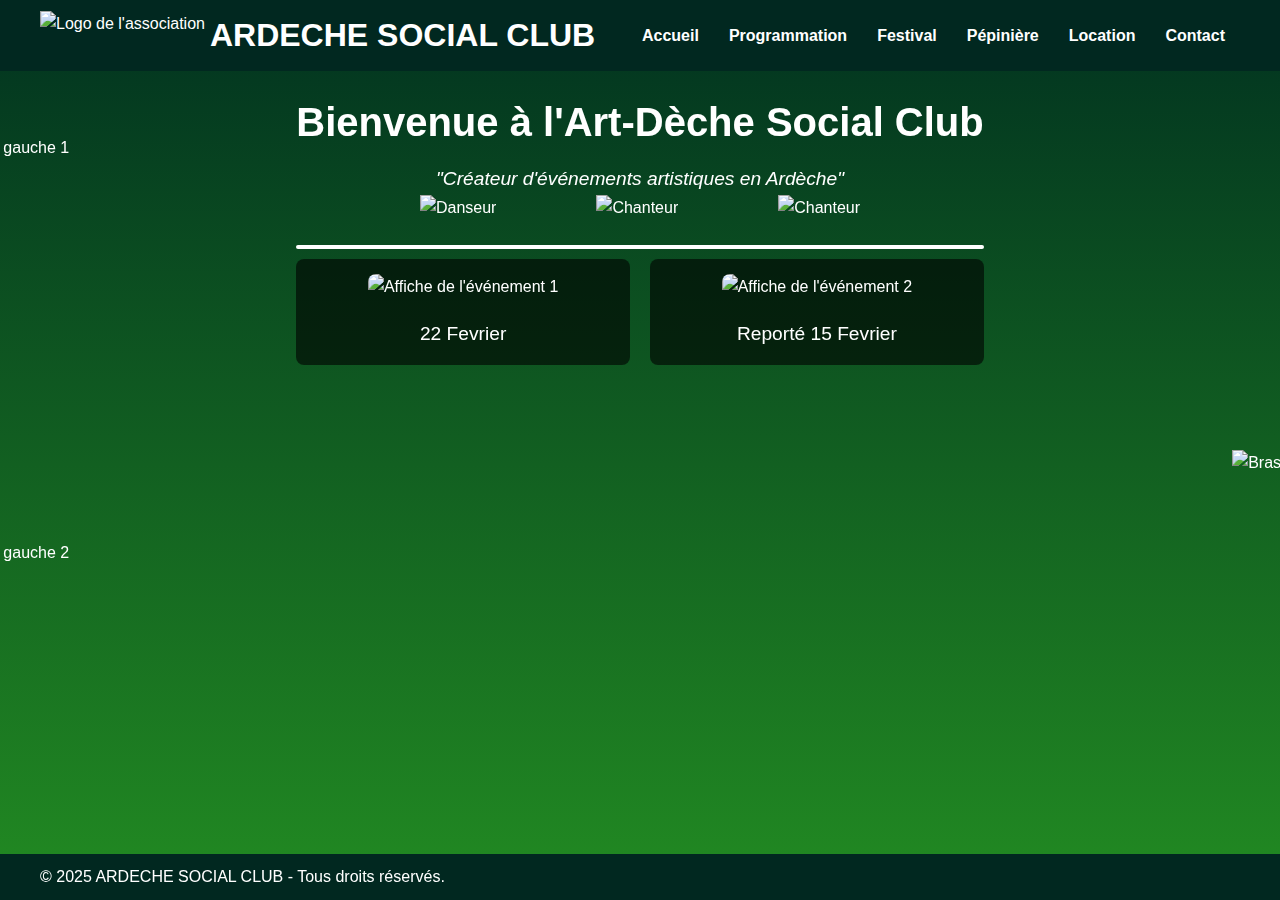
==== index.html @ fc8e5815 "Add files via upload" ====
<!DOCTYPE html>
<html lang="fr">
<head>
    <meta charset="UTF-8">
    <meta name="viewport" content="width=device-width, initial-scale=1.0">
    <title>ARDECHE SOCIAL CLUB</title>
    <link rel="stylesheet" href="styles.css">
</head>
<body>
    <header>
        <div class="container">
            <div class="logo">
                <img src="img/Trans blanc.png" alt="Logo de l'association">
                <h1>ARDECHE SOCIAL CLUB</h1>
            </div>
            <button class="menu-toggle">☰</button> 
            <nav>
                <ul>
                    <li><a href="index.html">Accueil</a></li>
                    <li><a href="progra.html">Programmation</a></li>
                    <li><a href="festival.html">Festival</a></li>
                    <li><a href="pepi.html">Pépinière</a></li>
                    <li><a href="location.html">Location</a></li>
                    <li><a href="contact.html">Contact</a></li>
                </ul>
            </nav>
        </div>
    </header>

    <main>
        <div class="welcome-section">
            <h2>Bienvenue à l'Art-Dèche Social Club</h2>
            <p><i>"Créateur d'événements artistiques en Ardèche"</i></p>
        </div>
        <div class="welcome-separator">
            <div class="line"></div>
            <div class="icons">
                <img src="img/danseur.png" alt="Danseur" class="dancer">
                <img src="img/plongeurs.png" alt="Chanteur" class="singer">
                <img src="img/danseur2.png" alt="Chanteur" class="singer">
            </div>
        </div>
        <div class="events-section">
            <div class="event">
                <img src="img/EVENT.png" alt="Affiche de l'événement 1">
                <p>22 Fevrier</p>
            </div>
            <div class="event">
                <img src="img/RDV.png" alt="Affiche de l'événement 2">
                <p>Reporté 15 Fevrier</p>
            </div>
        </div>
    </main>

    <footer>
        <div class="container">
            <p>&copy; 2025 ARDECHE SOCIAL CLUB - Tous droits réservés.</p>
        </div>
    </footer>
    <div class="side-arm left-arm arm-1">
        <img src="img/brasg1.png" alt="Bras gauche 1">
    </div>
    <div class="side-arm left-arm arm-2">
        <img src="img/brasg2.png" alt="Bras gauche 2">
    </div>
    <div class="side-arm right-arm arm-3">
        <img src="img/brasd1.png" alt="Bras droit 1">
    </div>
    <div class="side-arm right-arm arm-4">
        <img src="img/brasd2.png" alt="Bras droit 2">
    </div>
    <script src="script.js"></script>
</body>
</html>
---- styles.css ----
/* Réinitialisation de base */
* {
    margin: 0;
    padding: 0;
    box-sizing: border-box;
}

body {
    font-family: Calibri, sans-serif;
    line-height: 1.6;
    color: #fff;
    background: linear-gradient(to bottom,#013220 ,#228B22 );
    min-height: 100vh;
    display: flex;
    flex-direction: column;
}

header {
    background-color: rgb(1, 40, 32);
    padding: 10px 20px;
    position: fixed;
    top: 0;
    left: 0;
    width: 100%;
    z-index: 1000; /* S'assure que le header reste au-dessus des autres éléments */
}



.container {
    display: flex;
    align-items: center;
    justify-content: space-between;
    max-width: 1200px;
    margin: 0 auto;
}

.logo {
    display: flex;
    align-items: center;
}

.logo img {
    height: 50px; /* Ajuste la hauteur du logo pour correspondre à la barre d'entête */
    margin-right: 5px;
}

nav ul {
    list-style: none;
    display: flex;
}

nav ul li {
    margin: 0 15px;
}

nav ul li a {
    text-decoration: none;
    color: #fff;
    font-weight: bold;
    transition: color 0.3s ease;
}

nav ul li a:hover {
    color: #90EE90;
}

main {
    flex: 1;
    padding: 20px;
    max-width: 1200px;
    margin: 70px auto 0;
}

.welcome-section {
    text-align: center;
    margin-bottom: 40px;
}

.welcome-section h2 {
    font-size: 2.5em;
    margin-bottom: 10px;
}

.welcome-section h3 {
    margin-bottom: 10px;
    font-size: 1.5em;
    text-align: center;
}

.welcome-section p {
    font-size: 1.2em;
}

.welcome-separator {
    margin-top: 50px; /* Espace avec le contenu au-dessus */
    text-align: center; /* Centre les images */
    position: relative; /* Position relative pour placer la ligne et les icônes correctement */
}

.welcome-separator .line {
    height: 4px; /* Épaisseur de la ligne */
    background-color: white; /* Couleur de la ligne */
    width: 100%; /* Ligne s'étendant sur toute la largeur */
    margin: 0 auto; /* Centre la ligne */
    border-radius: 50px;
}

.welcome-separator .icons {
    display: flex; /* Positionne les icônes côte à côte */
    justify-content: center; /* Centre les icônes horizontalement */
    gap: 100px; /* Espacement entre les icônes */
    position: absolute; /* Position absolue par rapport au parent */
    top: -50px; /* Place les icônes au-dessus de la ligne */
    width: 100%; /* S'assure que le conteneur prend toute la largeur */
}

.welcome-separator .icons img {
    height: 50px; /* Taille des icônes, ajuste selon tes besoins */
    width: auto; /* Conserve les proportions */
}

.events-section {
    display: flex;
    margin-top: 10px;
    justify-content: space-between;
    gap: 20px;
}

.event {
    flex: 1;
    background-color: rgba(0, 0, 0, 0.6);
    padding: 15px;
    border-radius: 8px;
    text-align: center;
}

.event img {
    width: 100%;
    height: auto;
    border-radius: 8px;
    margin-bottom: 10px;
}

.event p {
    font-size: 1.2em;
    margin-top: 10px;
}

.divisions-section {
    display: flex;
    margin-top: 10px;
    justify-content: space-between;
    gap: 20px;
}

.division {
    flex: 1;
    background-color: rgba(0, 0, 0, 0.6);
    padding: 15px;
    border-radius: 8px;
    text-align: center;
}

.division img {
    width: 100%;
    height: auto;
    border-radius: 8px;
    margin-bottom: 10px;
}

.division h2 {
    text-align: center;
    margin-bottom: 20px;
    font-size: 2em;
}

.division a {
    display: inline-block; /* Pour donner des dimensions au lien comme un bouton */
    padding: 10px 20px; /* Espacement autour du texte */
    margin-top: 30px;
    background-color: #2d6a4f; /* Couleur de fond verte foncée */
    color: white; /* Couleur du texte */
    text-decoration: none; /* Supprimer la décoration de lien (soulignement) */
    border-radius: 12px; /* Angles arrondis */
    font-size: 32px; /* Taille du texte */
    text-align: center; /* Centrer le texte à l'intérieur du bouton */
    transition: background-color 0.3s; /* Transition douce pour le changement de couleur au survol */
  }
  
.division a:hover {
    background-color: #3b8c6f; /* Couleur de fond verte plus claire au survol */
  }

.division img {
    width: 100%;
    height: auto;
    border-radius: 8px;
    margin-bottom: 10px;
}

.division p {
    font-size: 1.2em;
    margin-top: 10px;
}

.division li {
    list-style-type: disc;
    margin-left: 20px;
    font-size: 1.1em;
}

.divisionsloc-section {
    margin-top: 10px;
    display: flex;
    flex-wrap: wrap; /* Permet le passage à la ligne */
    justify-content: space-between;
    gap: 20px;
}

.divisionloc {
    flex: 1 1 calc(50% - 20px); /* 50% de la largeur moins l'espace entre les éléments */
    background-color: rgba(0, 0, 0, 0.6);
    padding: 15px;
    border-radius: 8px;
    text-align: center;
    min-height: 150px; /* Ajuste la hauteur minimale */
}

.divisionloc img {
    width: 100%;
    height: auto;
    border-radius: 8px;
    margin-bottom: 10px;
}

.divisionloc h2 {
    text-align: center;
    margin-bottom: 20px;
    font-size: 2em;
}

.divisionloc a {
    display: inline-block; /* Pour donner des dimensions au lien comme un bouton */
    padding: 10px 20px; /* Espacement autour du texte */
    margin-top: 30px;
    background-color: #2d6a4f; /* Couleur de fond verte foncée */
    color: white; /* Couleur du texte */
    text-decoration: none; /* Supprimer la décoration de lien (soulignement) */
    border-radius: 12px; /* Angles arrondis */
    font-size: 32px; /* Taille du texte */
    text-align: center; /* Centrer le texte à l'intérieur du bouton */
    transition: background-color 0.3s; /* Transition douce pour le changement de couleur au survol */
  }
  
.divisionloc a:hover {
    background-color: #3b8c6f; /* Couleur de fond verte plus claire au survol */
  }

.divisionloc img {
    width: 100%;
    height: auto;
    border-radius: 8px;
    margin-bottom: 10px;
}

.divisionloc p {
    font-size: 1.2em;
    margin-top: 10px;
}

.divisionloc li {
    list-style-type: disc;
    margin-left: 20px;
    font-size: 1.1em;
}

.programming-section {
    margin-top: 40px;
    padding: 20px;
}

.event-list {
    margin-bottom: 30px;
}

.event-list h3 {
    margin-bottom: 10px;
    font-size: 1.5em;
    text-align: center;
}

.dates {
    display: grid;
    grid-template-columns: 1fr 1fr;
    gap: 10px;
    list-style-position: inside;
    padding: 0;
}

.dates li {
    list-style-type: disc;
    margin-left: 10px;
    font-size: 1.1em;
}

.contact-section {
    display: flex;
    flex-wrap: wrap;
   /* width: 1000px;*/
    gap: 20px;
    margin-top: 10px;
    padding: 20px;
    background-color: rgba(0, 0, 0, 0.5);
    border-radius: 8px;
    
}

.address-map {
    flex: 1;
    display: flex;
    flex-direction: column;
    gap: 10px;
}

.address {
    background-color: rgba(0, 0, 0, 0.6);
    padding: 15px;
    border-radius: 8px;
    color: #fff;
}

.map iframe {
    border-radius: 8px;
    border: none;
}

.contact-form {
    flex: 1;
    background-color: rgba(0, 0, 0, 0.6);
    padding: 15px;
    border-radius: 8px;
    color: #fff;
}

.contact-form h3 {
    margin-bottom: 10px;
    text-align: center;
    font-size: 1.8em;
}

.contact-form label {
    display: block;
    margin-bottom: 5px;
    font-weight: bold;
}

.contact-form input,
.contact-form textarea {
    width: 100%;
    padding: 20px;
    margin-bottom: 15px;
    border: 1px solid #ccc;
    border-radius: 5px;
    font-size: 1em;
}

.contact-form button {
    display: block;
    width: 100%;
    padding: 20px;
    background-color: #228B22;
    color: #fff;
    border: none;
    border-radius: 5px;
    font-size: 1.2em;
    cursor: pointer;
    transition: background-color 0.3s ease;
}

.contact-form button:hover {
    background-color: #90EE90;
}

footer {
    background-color: rgb(1, 40, 32);
    text-align: center;
    padding: 10px;
}

.side-arm {
    position: fixed; /* Suivent le défilement de la page */
    z-index: -1; /* Passe en dessous des textes et des divisions */
}

.side-arm img {
    width: 400px; /* Taille des bras, ajuste si besoin */
    height: auto; /* Conserve les proportions */
}

/* Bras gauche */
.left-arm {
    left: -50px; /* Positionne en dehors de l'écran à gauche */
}

/* Bras droit */
.right-arm {
    right: -50px; /* Positionne en dehors de l'écran à droite */
}

/* Position spécifique pour chaque bras */
.arm-1 {
    top: 15%; /* Ajuste verticalement pour le bras gauche 1 */
}

.arm-2 {
    top: 60%; /* Ajuste verticalement pour le bras gauche 2 */
}

.arm-3 {
    top: 5%; /* Ajuste verticalement pour le bras droit 1 */
}

.arm-4 {
    top: 50%; /* Ajuste verticalement pour le bras droit 2 */
}

.menu-toggle {
    display: none;
    font-size: 28px;
    color: white;
    background: none;
    border: none;
    cursor: pointer;
    position: absolute;
    top: 15px;
    right: 20px;
}

/* Styles du menu responsive */
@media screen and (max-width: 768px) {
    
    /* Cacher le menu par défaut */
    nav ul {
        display: none;
        flex-direction: column;
        position: absolute;
        top: 60px;
        left: 0;
        width: 100%;
        background-color: rgba(0, 0, 0, 0.8);
        text-align: center;
        padding: 10px 0;
    }

    /* Afficher le menu lorsqu'il est actif */
    nav ul.active {
        display: flex;
    }

    nav ul li {
        margin: 10px 0;
    }

    /* Afficher le menu burger */
    .menu-toggle {
        display: block;
    }

    header h1
    {
        font-size: 1.5em; /* Réduction de la taille du titre */
    }

    .welcome-section h2 {
        font-size: 1.5em; /* Réduction de la taille du titre */
    }

    .welcome-section p {
        font-size: 1em; /* Réduction de la taille du paragraphe */
    }
    .division h2 {
        font-size: 1.5em; /* Réduction de la taille du titre */
    }

    .division p {
        font-size: 1em; /* Réduction de la taille du paragraphe */
    }

    .event-list h3 {
        font-size: 1.2em;
    }

    .dates li {
        font-size: 1em;
        margin-left: 0px;
    }

    .programming-section {
        margin-top: 10px;
    }

    .divisionloc {
        flex: 1 1 100%; /* Prend toute la largeur */
    }

}
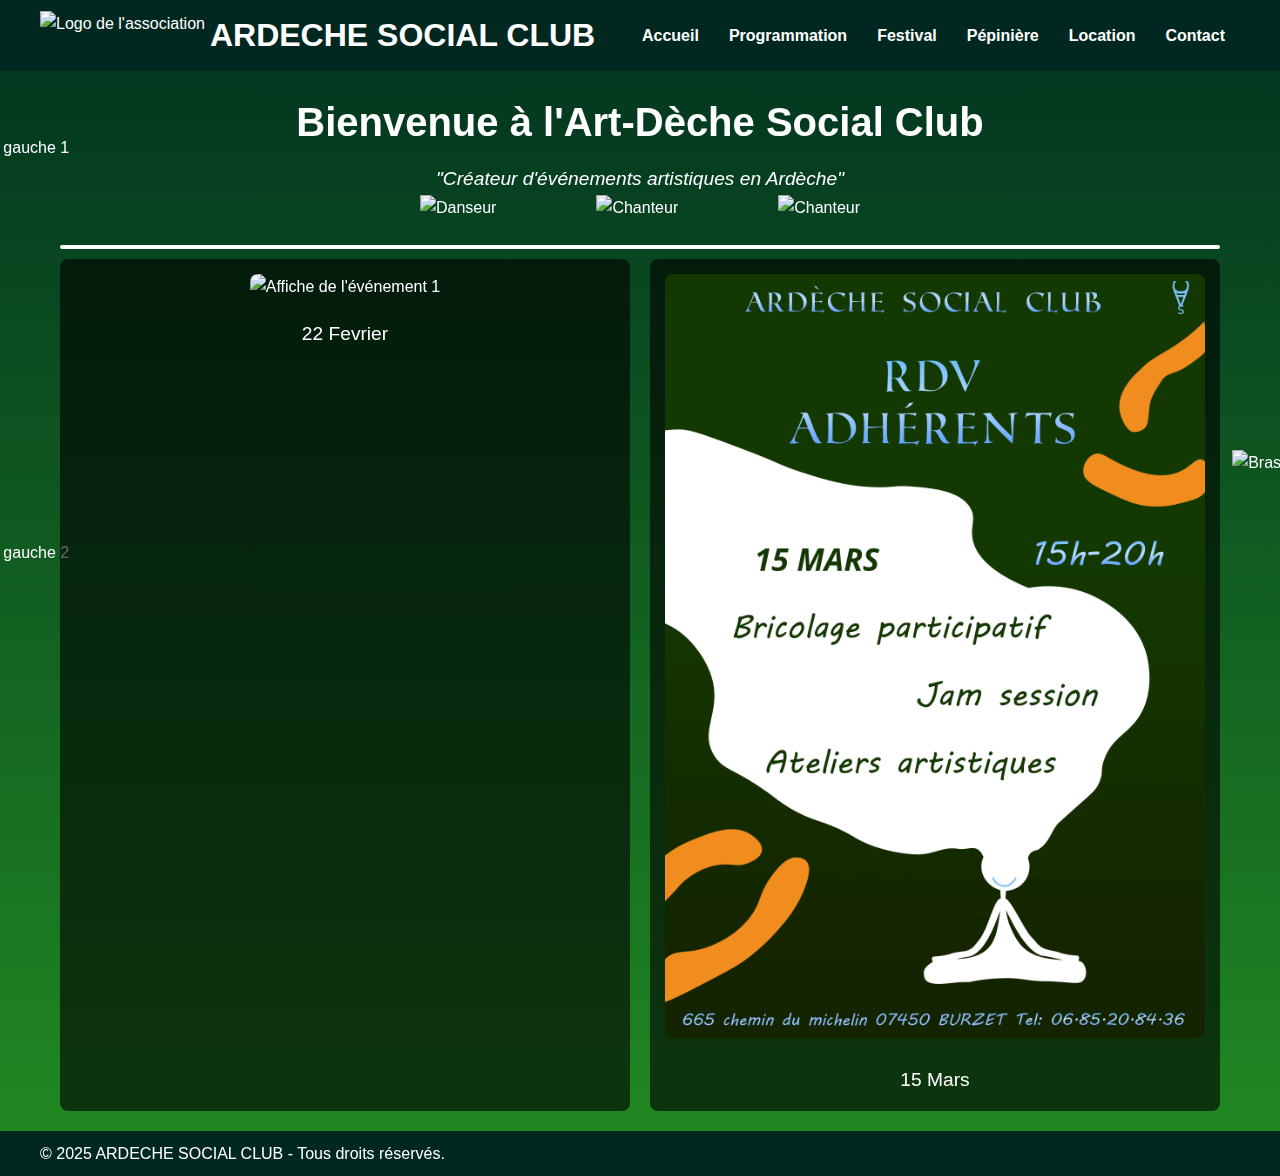
==== commit 74041e23: "Update index.html" ====
--- a/index.html
+++ b/index.html
@@ -3,6 +3,7 @@
 <head>
     <meta charset="UTF-8">
     <meta name="viewport" content="width=device-width, initial-scale=1.0">
+    <link rel="icon" type="image/png" href="img/favicon.png">
     <title>ARDECHE SOCIAL CLUB</title>
     <link rel="stylesheet" href="styles.css">
 </head>
@@ -47,7 +48,7 @@
             </div>
             <div class="event">
                 <img src="img/RDV.png" alt="Affiche de l'événement 2">
-                <p>Reporté 15 Fevrier</p>
+                <p>15 Mars</p>
             </div>
         </div>
     </main>
@@ -71,4 +72,4 @@
     </div>
     <script src="script.js"></script>
 </body>
-</html>+</html>
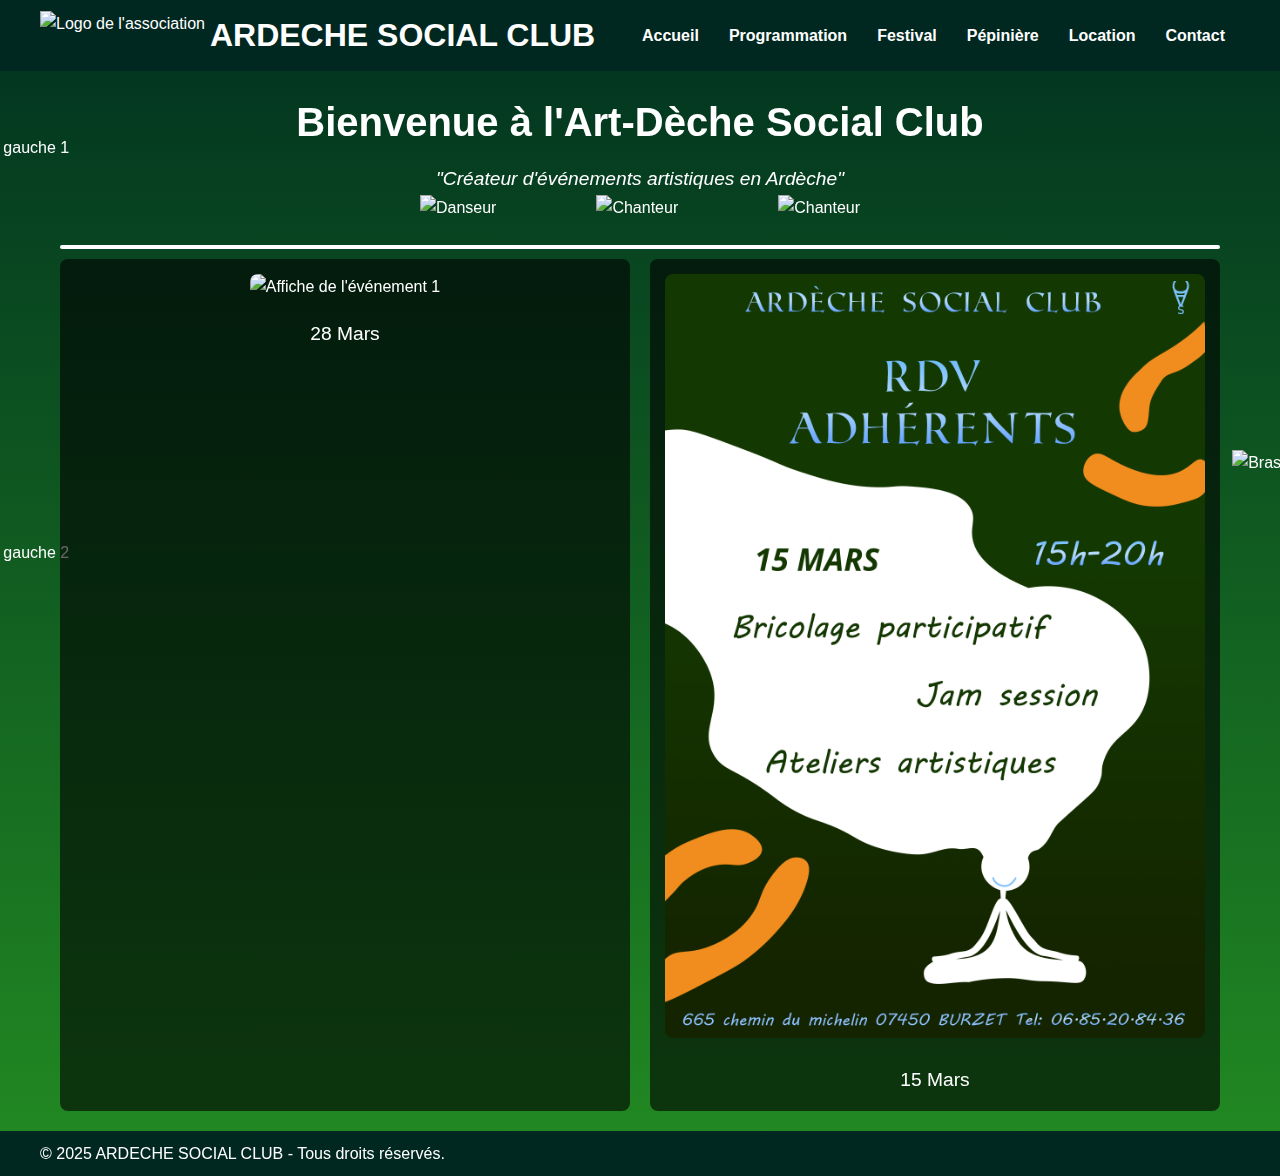
==== commit a5be0bbe: "Update index.html" ====
--- a/index.html
+++ b/index.html
@@ -44,7 +44,7 @@
         <div class="events-section">
             <div class="event">
                 <img src="img/EVENT.png" alt="Affiche de l'événement 1">
-                <p>22 Fevrier</p>
+                <p>28 Mars</p>
             </div>
             <div class="event">
                 <img src="img/RDV.png" alt="Affiche de l'événement 2">
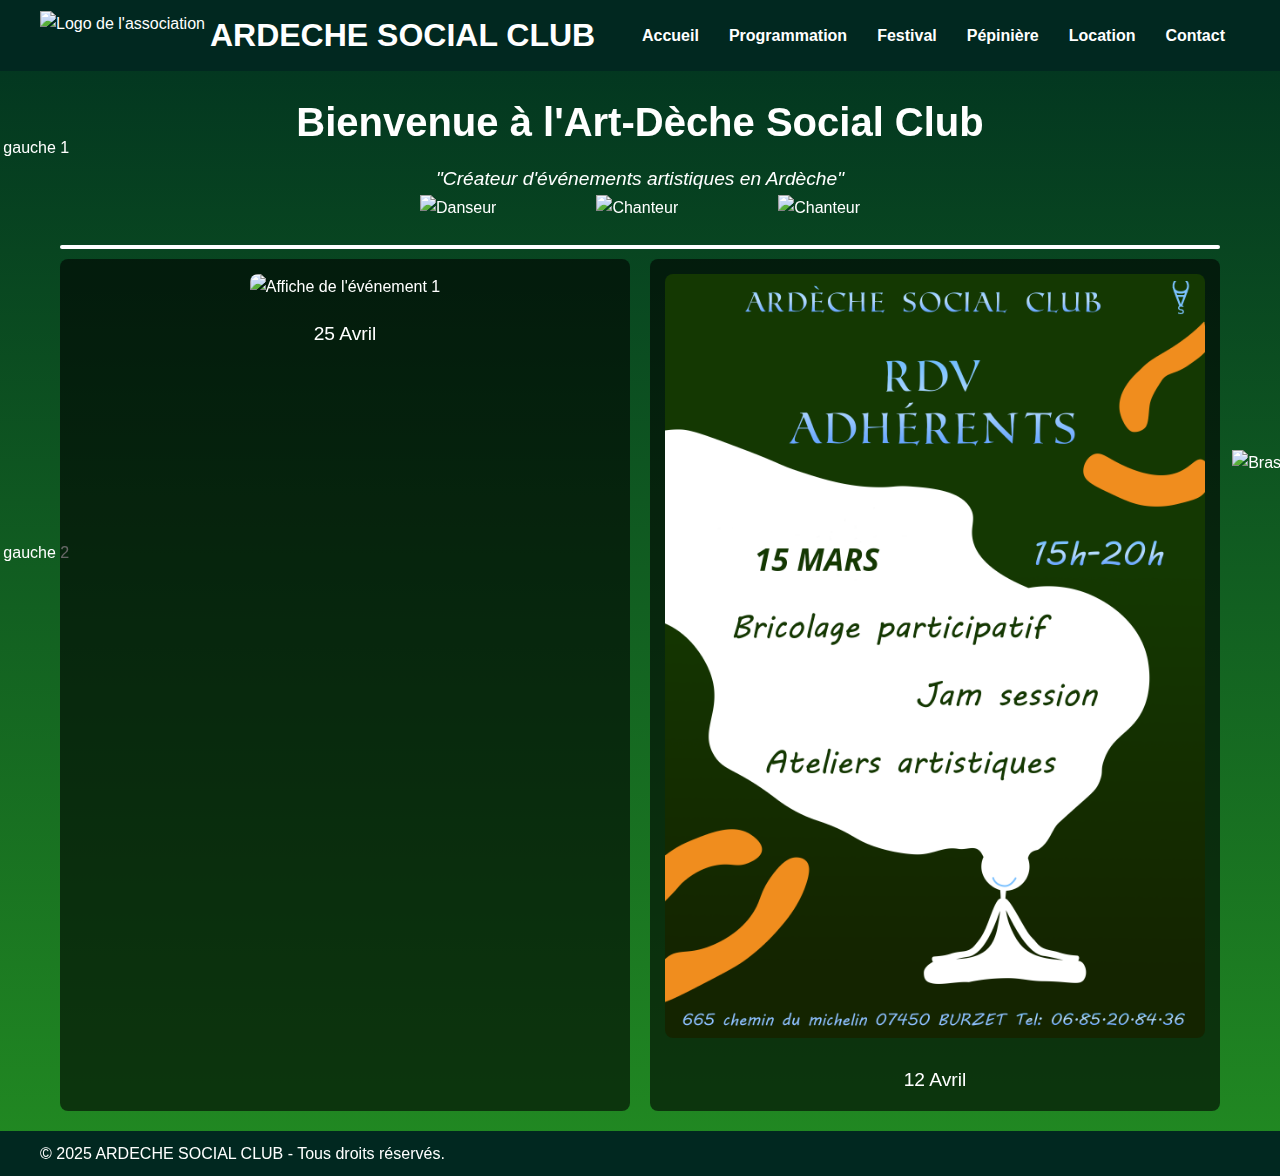
==== commit 7001619f: "Update index.html" ====
--- a/index.html
+++ b/index.html
@@ -44,11 +44,11 @@
         <div class="events-section">
             <div class="event">
                 <img src="img/EVENT.png" alt="Affiche de l'événement 1">
-                <p>28 Mars</p>
+                <p>25 Avril</p>
             </div>
             <div class="event">
                 <img src="img/RDV.png" alt="Affiche de l'événement 2">
-                <p>15 Mars</p>
+                <p>12 Avril</p>
             </div>
         </div>
     </main>
